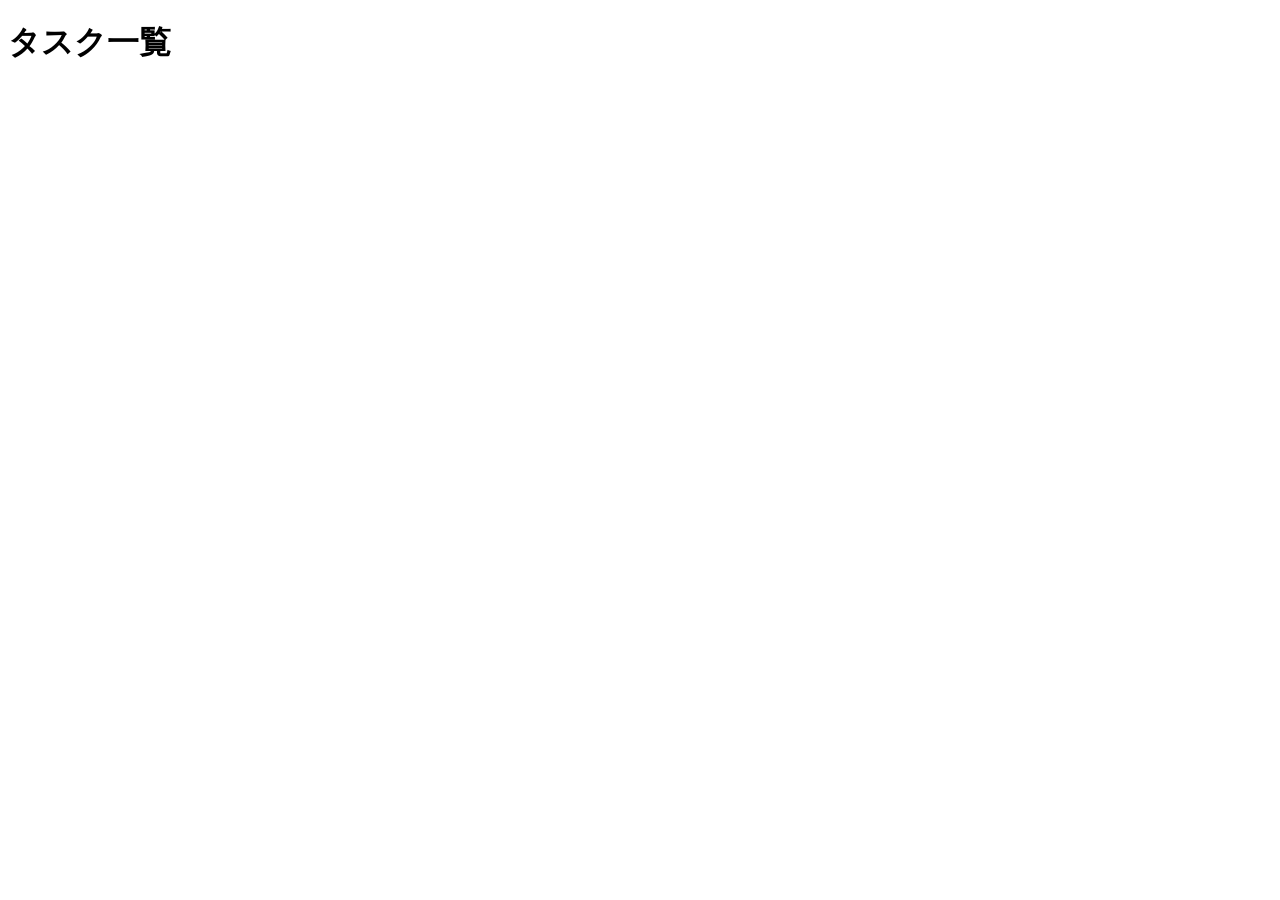
==== templates/index.html @ c022386d "フロントエンドを作成" ====
<!-- templates/index.html -->
<!DOCTYPE html>
<html lang="ja">
<head>
    <meta charset="UTF-8">
    <title>タスク管理</title>
    <link rel="stylesheet" href="{{ url_for('static', filename='style.css') }}">
</head>
<body>
    <div class="container">
        <h1>タスク一覧</h1>
        <p id="summary"></p>
        <ul id="task-list"></ul>
    </div>

    <script>
        // ★開発段階ではコード内に仮データを書く（Step 1で決めた形に合わせる）
        const mockData = {
            generated_at: "2026-06-16 10:30:00",
            total_count: 2,
            done_count: 1,
            tasks: [
                { id: 1, title: "Gitの演習をする", done: false },
                { id: 2, title: "Flaskを復習する", done: true },
            ]
        };

        function renderTasks(data) {
            // ↓↓↓ ここから実装する ↓↓↓
            //
            // 1. id="summary" の要素に「全○件中 ○件完了」を表示する
            //    ヒント：document.getElementById("summary") で要素を取得する
            //    ヒント：data.total_count と data.done_count を使う
            //
            // 2. id="task-list" の要素に、タスクの数だけ <li> を追加する
            //    ヒント：data.tasks.forEach(task => { ... }) でループする
            //    ヒント：document.createElement("li") で要素を作る
            //    ヒント：task.done が true なら「✅」、false なら「⬜」を先頭につける
            //    ヒント：done が true の場合は li.className = "done" にすると
            //            CSSで打ち消し線がつく
            //
            // ↑↑↑ ここまで実装する ↑↑↑
        }

        // 仮データで表示を確認する
        renderTasks(mockData);
    </script>
</body>
</html>
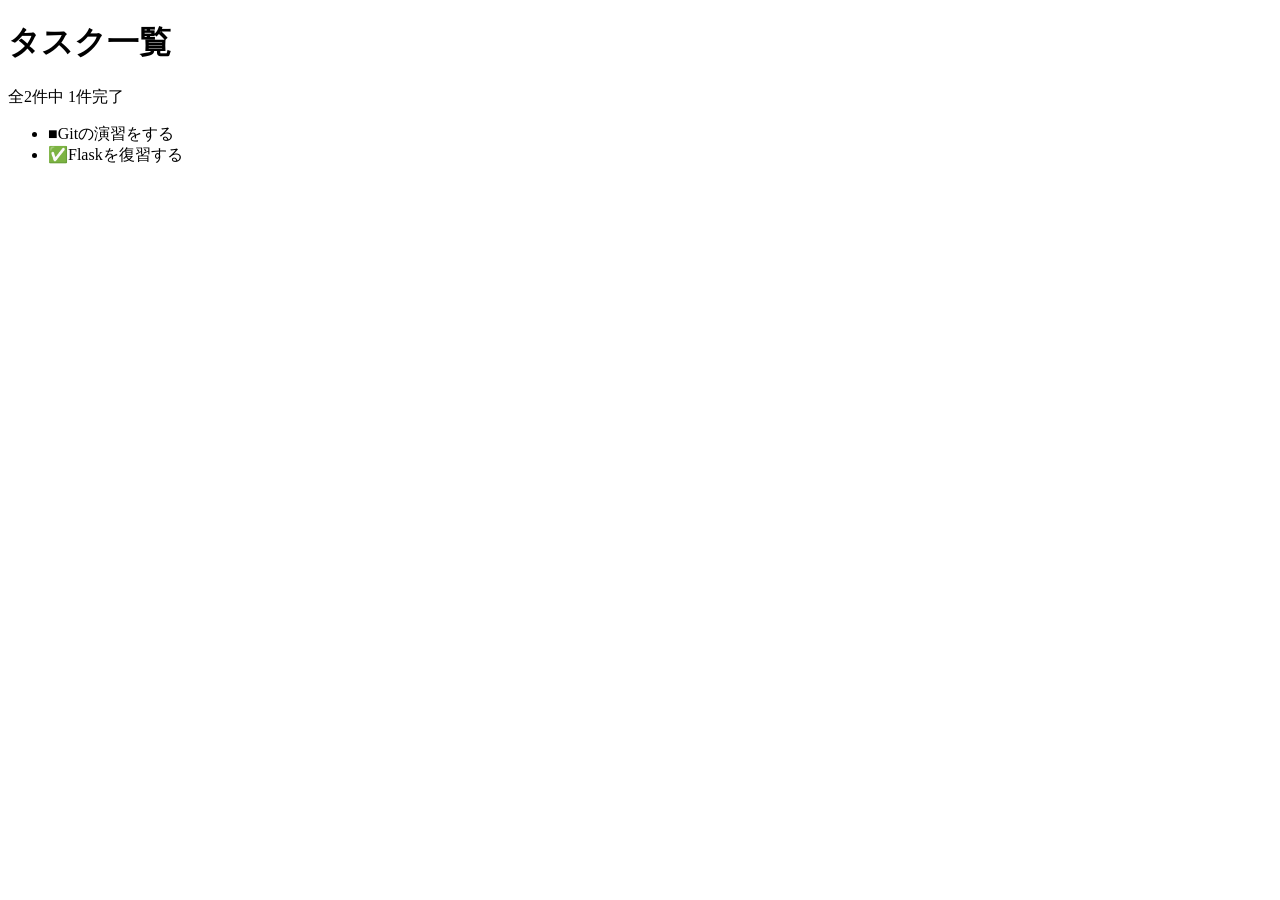
==== commit 933a8393: "フロントエンドを修正" ====
--- a/templates/index.html
+++ b/templates/index.html
@@ -40,6 +40,21 @@
             //            CSSで打ち消し線がつく
             //
             // ↑↑↑ ここまで実装する ↑↑↑
+
+            // サマリーを表示
+            const summary = document.getElementById("summary");
+            summary.textContent = `全${data.total_count}件中 ${data.done_count}件完了`;
+
+            // タスク一覧を表示
+            const list = document.getElementById("task-list");
+            list.innerHTML = "";
+
+            data.tasks.forEach(task => {
+                const li = document.createElement("li");
+                li.className = task.done ? "done" : "";
+                li.textContent = task.done ? `✅${task.title}`:`■${task.title}`;
+                list.appendChild(li);
+            })
         }
 
         // 仮データで表示を確認する
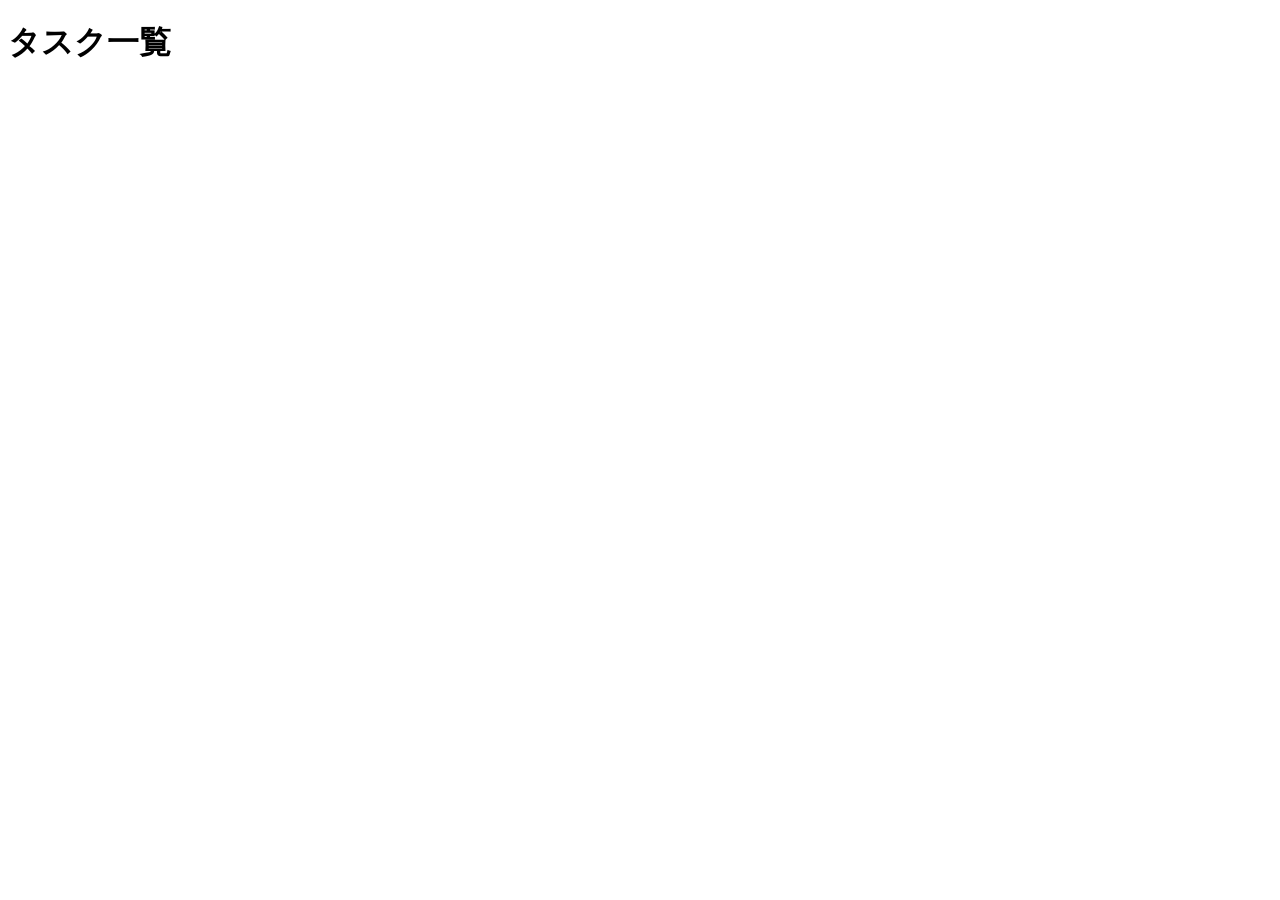
==== commit c3644849: "サーバーからJson を取得するように修正" ====
--- a/templates/index.html
+++ b/templates/index.html
@@ -24,6 +24,17 @@
                 { id: 2, title: "Flaskを復習する", done: true },
             ]
         };
+        // サーバーからデータを取得する
+
+        async function loadtasks() {
+          //サーバーサイドからデータを取得する
+            const response = await fetch("/api/tasks");
+            const data = await response.json();
+            renderTasks(data);
+        }
+        function loadTasks() {
+            
+        }
 
         function renderTasks(data) {
             // ↓↓↓ ここから実装する ↓↓↓
@@ -40,25 +51,14 @@
             //            CSSで打ち消し線がつく
             //
             // ↑↑↑ ここまで実装する ↑↑↑
-
-            // サマリーを表示
-            const summary = document.getElementById("summary");
-            summary.textContent = `全${data.total_count}件中 ${data.done_count}件完了`;
-
-            // タスク一覧を表示
-            const list = document.getElementById("task-list");
-            list.innerHTML = "";
-
-            data.tasks.forEach(task => {
-                const li = document.createElement("li");
-                li.className = task.done ? "done" : "";
-                li.textContent = task.done ? `✅${task.title}`:`■${task.title}`;
-                list.appendChild(li);
-            })
         }
 
         // 仮データで表示を確認する
         renderTasks(mockData);
+
+
+
+        
     </script>
 </body>
 </html>
